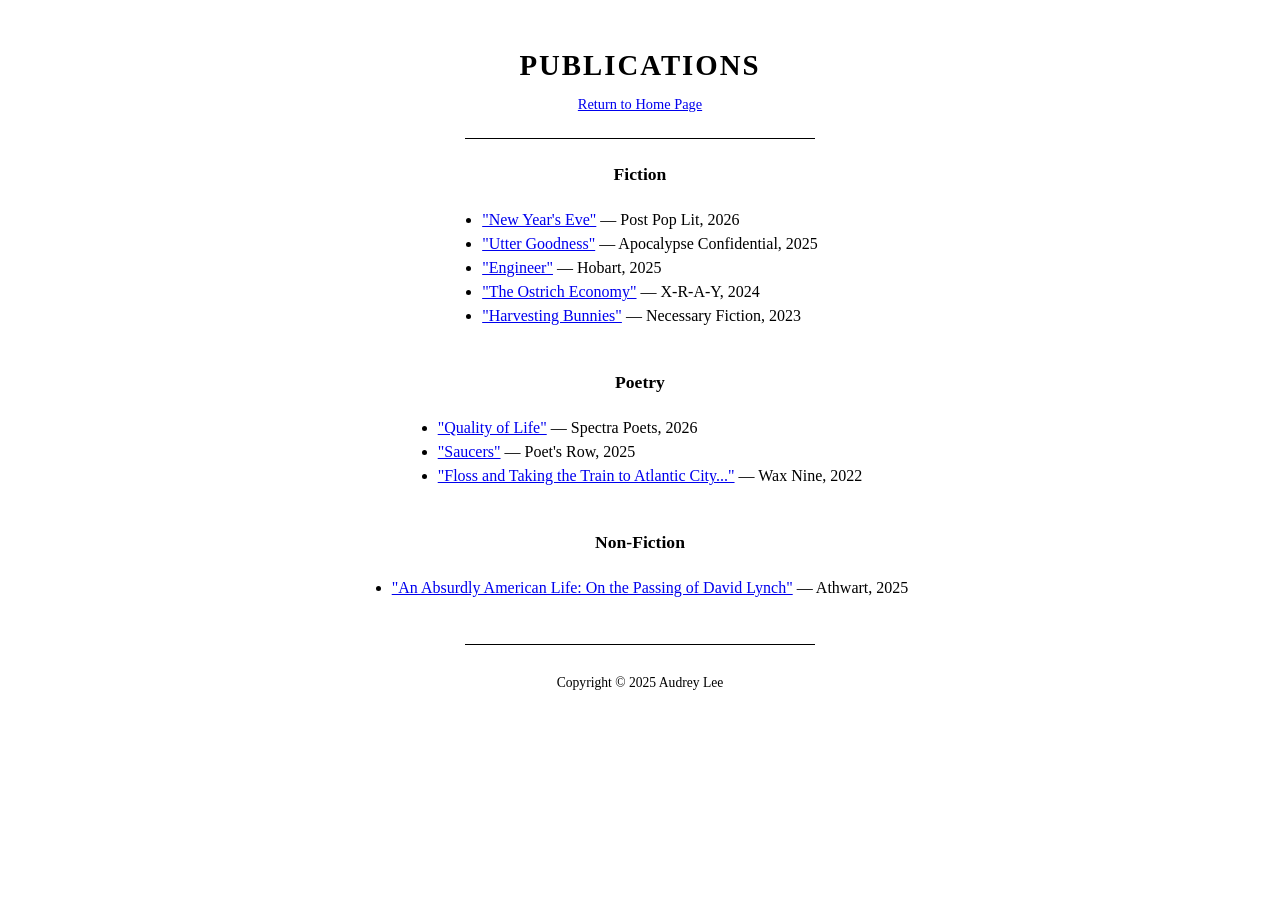
==== publications/index.html @ 05ac41c3 "Add static HTML site in Berkshire Hathaway style Four-page static site with minimal, text-first desi" ====
<!DOCTYPE html>
<html lang="en">
<head>
    <meta charset="UTF-8">
    <meta name="viewport" content="width=device-width, initial-scale=1.0">
    <title>Publications - Audrey Lee</title>
    <link rel="stylesheet" href="../style.css">
</head>
<body>
    <div class="content">

        <p class="page-title">PUBLICATIONS</p>
        <p class="back-link"><a href="/">Return to Home Page</a></p>

        <hr>

        <p class="section-heading">Fiction</p>
        <ul>
            <li><a href="https://postpoplit.com/author/Audrey%20Lee?issue=4">"New Year's Eve"</a> &mdash; Post Pop Lit, 2026</li>
            <li><a href="https://apocalypse-confidential.com/2025/09/08/utter-goodness/">"Utter Goodness"</a> &mdash; Apocalypse Confidential, 2025</li>
            <li><a href="https://www.hobartpulp.com/web_features/engineer">"Engineer"</a> &mdash; Hobart, 2025</li>
            <li><a href="https://xraylitmag.com/the-ostrich-economy-by-audrey-lee/fiction/">"The Ostrich Economy"</a> &mdash; X-R-A-Y, 2024</li>
            <li><a href="https://necessaryfiction.com/stories/harvesting-bunnies/">"Harvesting Bunnies"</a> &mdash; Necessary Fiction, 2023</li>
        </ul>

        <p class="section-heading">Poetry</p>
        <ul>
            <li><a href="https://spectrapoets.org/Quality-of-Life-by-Audrey-Lee">"Quality of Life"</a> &mdash; Spectra Poets, 2026</li>
            <li><a href="https://poetsrowcollective.com/Audrey-Lee">"Saucers"</a> &mdash; Poet's Row, 2025</li>
            <li><a href="http://www.waxnine.com/journal/audrey-lee/">"Floss and Taking the Train to Atlantic City..."</a> &mdash; Wax Nine, 2022</li>
        </ul>

        <p class="section-heading">Non-Fiction</p>
        <ul>
            <li><a href="https://www.athwart.org/an-absurdly-american-life-in-memory-of-david-lynch/">"An Absurdly American Life: On the Passing of David Lynch"</a> &mdash; Athwart, 2025</li>
        </ul>

        <hr>

        <p class="copyright">Copyright &copy; 2025 Audrey Lee</p>

    </div>
</body>
</html>
---- style.css ----
body {
    background-color: #FFFFFF;
    color: #000000;
    font-family: "Times New Roman", Times, serif;
    text-align: center;
    margin: 0;
    padding: 20px;
}

.content {
    max-width: 700px;
    margin: 0 auto;
}

h1 {
    font-size: 2em;
    margin-bottom: 0;
    letter-spacing: 2px;
}

h2 {
    font-size: 1.2em;
    margin-top: 5px;
    font-weight: normal;
}

h3 {
    font-size: 1.3em;
    text-transform: uppercase;
    margin-top: 30px;
    margin-bottom: 10px;
}

a {
    color: #0000EE;
}

a:visited {
    color: #551A8B;
}

ul {
    list-style-type: disc;
    display: inline-block;
    text-align: left;
    padding-left: 20px;
}

li {
    margin-bottom: 6px;
}

hr {
    border: none;
    border-top: 1px solid #000000;
    width: 50%;
    margin: 25px auto;
}

.page-title {
    font-size: 1.8em;
    font-weight: bold;
    text-transform: uppercase;
    letter-spacing: 2px;
    margin-bottom: 5px;
}

.back-link {
    font-size: 0.9em;
    margin-bottom: 25px;
}

.contact {
    font-size: 0.95em;
    margin: 15px 0;
}

.copyright {
    font-size: 0.85em;
    margin-top: 30px;
    color: #000000;
}

.section-heading {
    font-weight: bold;
    font-size: 1.1em;
    margin-top: 25px;
    margin-bottom: 10px;
}
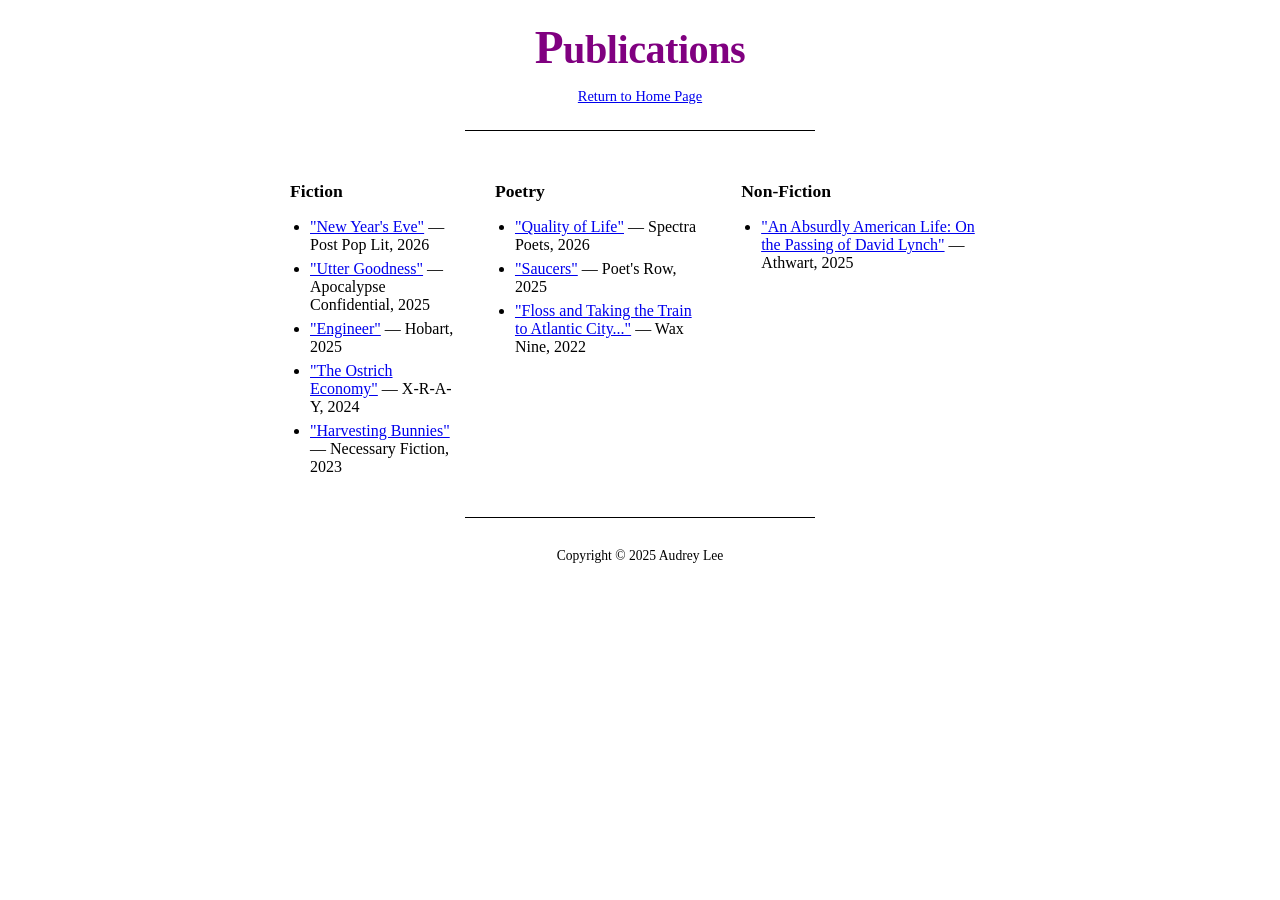
==== commit 8c431d4b: "Redesign publications page with three-column genre layout Fiction, Poetry, and Non-Fiction each in t" ====
--- a/publications/index.html
+++ b/publications/index.html
@@ -9,31 +9,37 @@
 <body>
     <div class="content">
 
-        <p class="page-title">PUBLICATIONS</p>
+        <h1><span class="cap">P</span><span class="lower">ublications</span></h1>
         <p class="back-link"><a href="/">Return to Home Page</a></p>
 
         <hr>
 
-        <p class="section-heading">Fiction</p>
-        <ul>
-            <li><a href="https://postpoplit.com/author/Audrey%20Lee?issue=4">"New Year's Eve"</a> &mdash; Post Pop Lit, 2026</li>
-            <li><a href="https://apocalypse-confidential.com/2025/09/08/utter-goodness/">"Utter Goodness"</a> &mdash; Apocalypse Confidential, 2025</li>
-            <li><a href="https://www.hobartpulp.com/web_features/engineer">"Engineer"</a> &mdash; Hobart, 2025</li>
-            <li><a href="https://xraylitmag.com/the-ostrich-economy-by-audrey-lee/fiction/">"The Ostrich Economy"</a> &mdash; X-R-A-Y, 2024</li>
-            <li><a href="https://necessaryfiction.com/stories/harvesting-bunnies/">"Harvesting Bunnies"</a> &mdash; Necessary Fiction, 2023</li>
-        </ul>
-
-        <p class="section-heading">Poetry</p>
-        <ul>
-            <li><a href="https://spectrapoets.org/Quality-of-Life-by-Audrey-Lee">"Quality of Life"</a> &mdash; Spectra Poets, 2026</li>
-            <li><a href="https://poetsrowcollective.com/Audrey-Lee">"Saucers"</a> &mdash; Poet's Row, 2025</li>
-            <li><a href="http://www.waxnine.com/journal/audrey-lee/">"Floss and Taking the Train to Atlantic City..."</a> &mdash; Wax Nine, 2022</li>
-        </ul>
-
-        <p class="section-heading">Non-Fiction</p>
-        <ul>
-            <li><a href="https://www.athwart.org/an-absurdly-american-life-in-memory-of-david-lynch/">"An Absurdly American Life: On the Passing of David Lynch"</a> &mdash; Athwart, 2025</li>
-        </ul>
+        <div class="three-columns">
+            <div>
+                <p class="section-heading">Fiction</p>
+                <ul>
+                    <li><a href="https://postpoplit.com/author/Audrey%20Lee?issue=4">"New Year's Eve"</a> &mdash; Post Pop Lit, 2026</li>
+                    <li><a href="https://apocalypse-confidential.com/2025/09/08/utter-goodness/">"Utter Goodness"</a> &mdash; Apocalypse Confidential, 2025</li>
+                    <li><a href="https://www.hobartpulp.com/web_features/engineer">"Engineer"</a> &mdash; Hobart, 2025</li>
+                    <li><a href="https://xraylitmag.com/the-ostrich-economy-by-audrey-lee/fiction/">"The Ostrich Economy"</a> &mdash; X-R-A-Y, 2024</li>
+                    <li><a href="https://necessaryfiction.com/stories/harvesting-bunnies/">"Harvesting Bunnies"</a> &mdash; Necessary Fiction, 2023</li>
+                </ul>
+            </div>
+            <div>
+                <p class="section-heading">Poetry</p>
+                <ul>
+                    <li><a href="https://spectrapoets.org/Quality-of-Life-by-Audrey-Lee">"Quality of Life"</a> &mdash; Spectra Poets, 2026</li>
+                    <li><a href="https://poetsrowcollective.com/Audrey-Lee">"Saucers"</a> &mdash; Poet's Row, 2025</li>
+                    <li><a href="http://www.waxnine.com/journal/audrey-lee/">"Floss and Taking the Train to Atlantic City..."</a> &mdash; Wax Nine, 2022</li>
+                </ul>
+            </div>
+            <div>
+                <p class="section-heading">Non-Fiction</p>
+                <ul>
+                    <li><a href="https://www.athwart.org/an-absurdly-american-life-in-memory-of-david-lynch/">"An Absurdly American Life: On the Passing of David Lynch"</a> &mdash; Athwart, 2025</li>
+                </ul>
+            </div>
+        </div>
 
         <hr>
 
--- a/style.css
+++ b/style.css
@@ -13,15 +13,40 @@
 }
 
 h1 {
-    font-size: 2em;
+    color: #800080;
     margin-bottom: 0;
-    letter-spacing: 2px;
+    letter-spacing: -0.5px;
+    font-size: 0;
+}
+
+h1 .cap {
+    font-size: 47.2px;
+    font-family: "Times New Roman", Times, serif;
+}
+
+h1 .lower {
+    font-size: 40.2px;
+    font-family: "Times New Roman", Times, serif;
 }
 
 h2 {
-    font-size: 1.2em;
+    color: #800080;
+    font-size: 31.85px;
+    font-family: "Times New Roman", Times, serif;
+    letter-spacing: -0.5px;
     margin-top: 5px;
     font-weight: normal;
+}
+
+.columns {
+    display: flex;
+    justify-content: center;
+    gap: 60px;
+    text-align: left;
+}
+
+.columns ul {
+    display: block;
 }
 
 h3 {
@@ -87,3 +112,16 @@
     margin-top: 25px;
     margin-bottom: 10px;
 }
+
+.three-columns {
+    display: flex;
+    justify-content: center;
+    gap: 40px;
+    text-align: left;
+    max-width: 1100px;
+    margin: 0 auto;
+}
+
+.three-columns ul {
+    display: block;
+}
